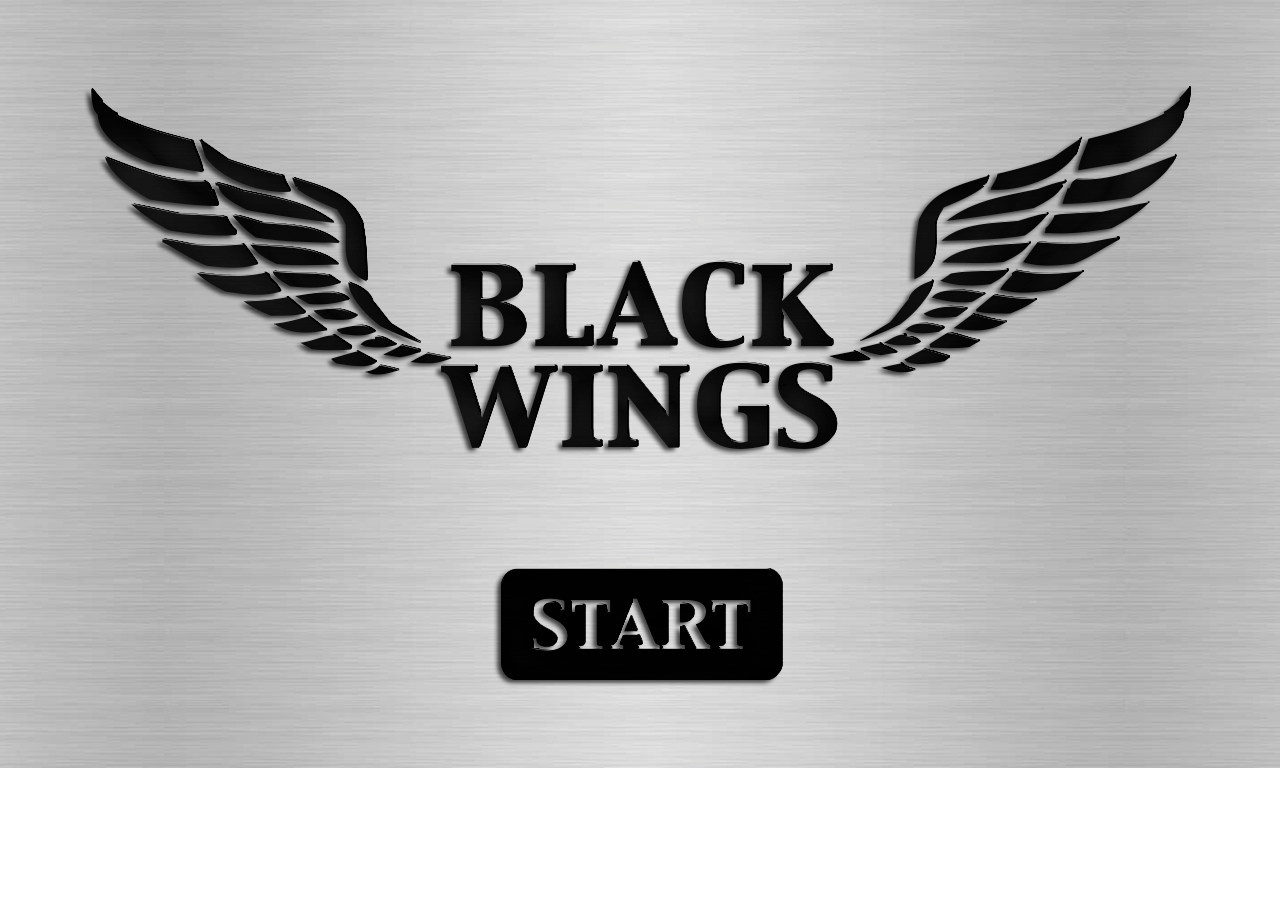
==== index.html @ ff49682d "adding the result of bb10's hackathon" ====
<!DOCTYPE HTML>
<html>
<head>

  <meta charset="UTF-8">
  <title>Black Wings</title>
  <meta name="viewport" content="user-scalable=no,initial-scale=1.0">

  <!-- Libs -->
  <script src="js/lib/jquery.js"></script>
  <script src="js/lib/easeljs.js"></script>

  <!-- Game -->
  <script src="js/game.js"></script>
  <script src="js/plane.js"></script>
  <script src="js/shoot.js"></script>

  <!-- Style -->
  <link rel="stylesheet" href="css/normalize.css">
  <link rel="stylesheet" href="css/app.css">

  <script>

  $(function() {

    var $screenStart = $("#screen-start"),
        $screenPause = $("#screen-pause"),
        $screenGameover = $("#screen-pontuacao");

    document.ontouchstart = touchMouse;
    document.ontouchmove = touchMove;
    document.ontouchend = touchEnd;

    function touchMouse (e) {

      // $('.console').html('touchMouse');

      if (e.target.id == "areaControl") {

        onMove=true;

        if (e.targetTouches) {
          mouseObj.x=e.targetTouches[0].pageX;
          mouseObj.y=e.targetTouches[0].pageY;
        } else {
          mouseObj.x=e.pageX;
          mouseObj.y=e.pageY;
        }

        ckX=mouseObj.x;
        ckY=mouseObj.y;
      }

      if (e.target.id == "screen-start") {
        $screenStart.animate({
            top: '-768px'
        });
        isPaused = false;
      }

      if (e.target.id == "bt-pause") {
         if (!isPaused) {
            isPaused = true;
            $screenPause.fadeIn();
        }
      }

      if (e.target.id == "screen-pause") {
        isPaused = false;
        $screenPause.fadeOut();
      }

      if (e.target.id == "screen-pontuacao") {
        $screenGameover.fadeOut();
        isPaused=false;
      }



      e.preventDefault();

    };

    function touchMove(e) {

      // $('.console').html('touchMove');

      if (e.targetTouches) {
        mouseObj.x=e.targetTouches[0].pageX;
        mouseObj.y=e.targetTouches[0].pageY;
      } else {
        mouseObj.x=e.pageX;
        mouseObj.y=e.pageY;
      }

      if(onMove){
        var px=mouseObj.x-ckX;//(1290-mouseObj.x-50)-defX;
        var py=mouseObj.y-ckY;//(768-mouseObj.y-50)-defY;
        // var angMove=Math.atan2((py),(px));
        // var hip=Math.sqrt( (px)*(px) + (py)*(py) );
        // if(hip>30)hip=30;
        // px+=Math.cos(angMove)*hip;
        // py+=Math.sin(angMove)*hip;

        if (px > 60) px=60;
        if (px < -60) px=-60;
        if (py > 60) py=60;
        if (py < -60) py=-60;

        $("#areaControl").css('bottom',(-py+defY)+"px");
        $("#areaControl").css('right',(-px+defX)+"px");
        infX=(px)*0.03;
        infY=(py)*0.03;

        // $('.console').html(ckX + ' - touchMove - ' + ckY);

      }



    }

    function touchEnd() {

      // $('.console').html('touchEnd');

      onMove=false;
      infX=0;
      infY=0;
      $("#areaControl").css('bottom',defY+"px");
      $("#areaControl").css( 'right',defX+"px");
    }

  });

  </script>

</head>
<body class="stage">
      <div class="console"></div>

    <div id="screen-start" class="screen screen-start"></div>
    <div id="screen-pause" class="screen screen-pause"></div>
    <div id="screen-pontuacao" class="screen screen-pontuacao">
      <p id="pontuacao"></p>
    </div>

    <!-- <div id="screen-game" class="screen screen-game">
      game
      <canvas id="game" width="1280" height="768"></canvas>
    </div> -->

    <div id="screen-game" style="width:1280px;height:768px;position:absolute;">
      <div class="life-bar">
        <div class="percent"></div>
      </div>
      <div id="areaControl" style="background:url(img/areaMove.png);width:200px;height:200px;position:absolute;bottom:100px;right:120px"></div>
      <canvas id="game" width="1280" height="768"></canvas>
      <a href="#" id="bt-pause"></a>
    </div>

</body>
</html>
---- css/app.css ----
.stage {
	width: 1280px;
	height: 768px;
	position: relative;
	overflow: hidden;
}
.screen {
	background-color: #dedede;
	display: none;
	height: 768px;
	left: 0;
	position: absolute;
	top: 0;
	width: 1280px;
}
.screen-start {
	display: block;
	z-index: 2;
	background: url(../img/start.png) no-repeat;
}
.screen-pause {
	z-index: 2;
	background: url(../img/pause.png) no-repeat;
}
.screen-pontuacao {
	z-index: 2;
	background: url(../img/pontuacao.png) no-repeat;
	display: none;
}
.screen-upgrade {
	left: 1280px;
	z-index: 2;
}
.screen-win {
	left: -1280px;
	z-index: 2;
}
.screen-gameover {
	left: 1280px;
	z-index: 2;
}
.screen-game {
	z-index: 1;
}

/*console*/
.console {
	position: absolute;
	top: 0;
	right: 0;
	width: 150px;
	height: 100px;
	background-color: #dedede;
	display: none;
}

#bt-start {
	position: absolute;
	top: 50%;
	left: 50%;
	font-size: 32px;
}

#bt-pause {
	position: absolute;
	bottom: 120px;
	left: 120px;
	width: 130px;
	height: 130px;
	background: url(../img/bt-pause.png);
	display: block;
	opacity: .7;
}

.life-bar{
  /*border: 1px solid #333;*/
  width: 300px;
  height: 50px;
  top: 20px;
  right: 20px;
  position: absolute;
}
.life-bar .percent{
  width: 100%;
  height: 100%;
  opacity: 0.8;
  box-shadow: inset 0 -5px 2px rgba(0, 0, 0, 0, 0.5);
  border-radius: 5px;
  background: #006e2e; /* Old browsers */
  background: -webkit-linear-gradient(left,  #006e2e 0%,#006e2e 100%); /* Chrome10+,Safari5.1+ */
  background: linear-gradient(to right,  #006e2e 0%,#006e2e 100%); /* W3C */
}
.life-bar .percent.danger {
  background: #a90329;
  background: -webkit-linear-gradient(left,  #a90329 0%,#8f0222 44%,#6d0019 100%);
  background: linear-gradient(to right,  #a90329 0%,#8f0222 44%,#6d0019 100%);
}
#pontuacao {
	top: 200px;
	left: 570px;
	font-size: 150px;
	position: absolute;
}
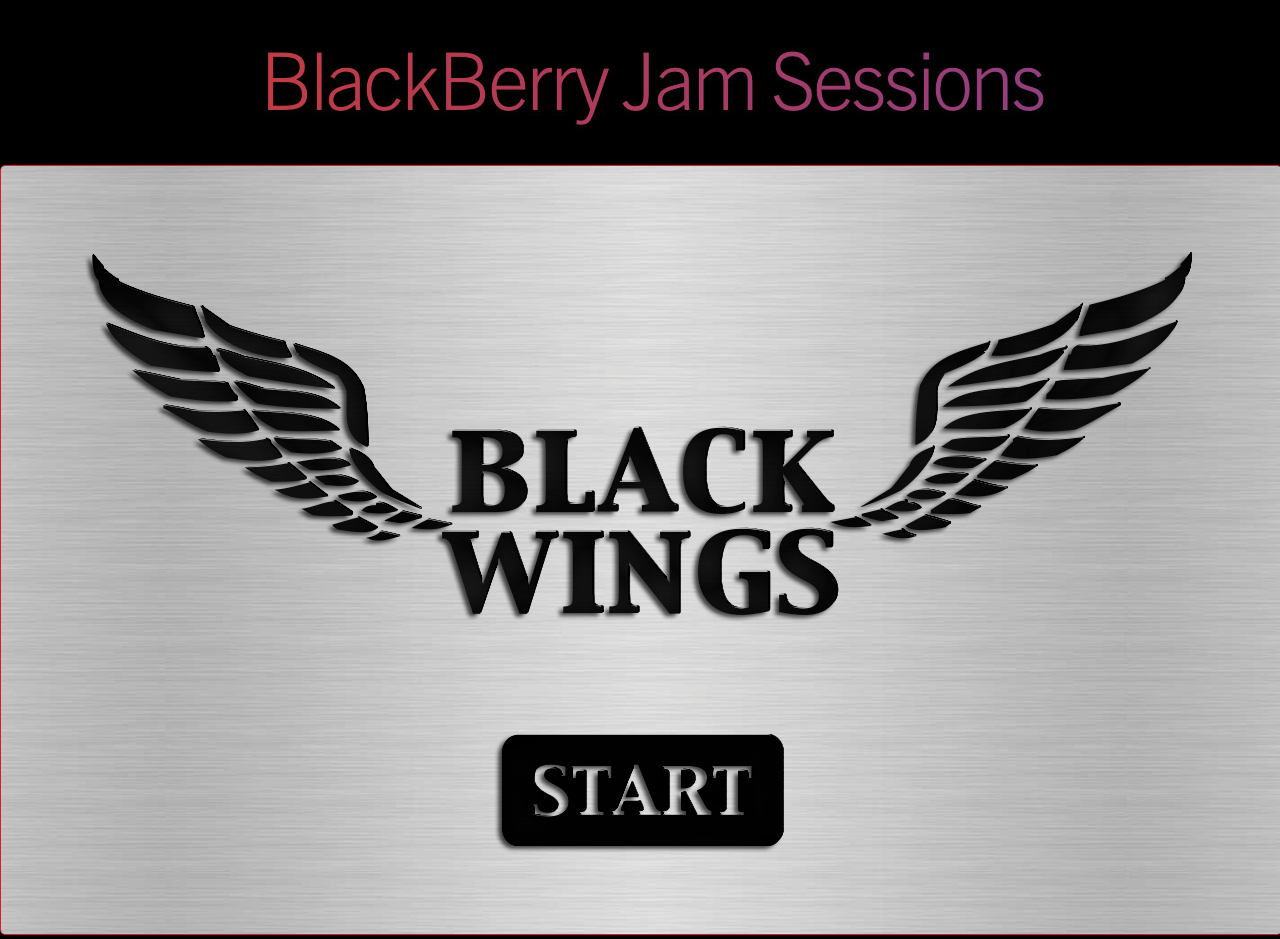
==== commit 0bc3ce11: "renaming files" ====
--- a/index.html
+++ b/index.html
@@ -1,163 +1,56 @@
 <!DOCTYPE HTML>
-<html>
+<html lang="en-US">
 <head>
-
   <meta charset="UTF-8">
   <title>Black Wings</title>
-  <meta name="viewport" content="user-scalable=no,initial-scale=1.0">
+  <style>
 
-  <!-- Libs -->
-  <script src="js/lib/jquery.js"></script>
-  <script src="js/lib/easeljs.js"></script>
-
-  <!-- Game -->
-  <script src="js/game.js"></script>
-  <script src="js/plane.js"></script>
-  <script src="js/shoot.js"></script>
-
-  <!-- Style -->
-  <link rel="stylesheet" href="css/normalize.css">
-  <link rel="stylesheet" href="css/app.css">
-
-  <script>
-
-  $(function() {
-
-    var $screenStart = $("#screen-start"),
-        $screenPause = $("#screen-pause"),
-        $screenGameover = $("#screen-pontuacao");
-
-    document.ontouchstart = touchMouse;
-    document.ontouchmove = touchMove;
-    document.ontouchend = touchEnd;
-
-    function touchMouse (e) {
-
-      // $('.console').html('touchMouse');
-
-      if (e.target.id == "areaControl") {
-
-        onMove=true;
-
-        if (e.targetTouches) {
-          mouseObj.x=e.targetTouches[0].pageX;
-          mouseObj.y=e.targetTouches[0].pageY;
-        } else {
-          mouseObj.x=e.pageX;
-          mouseObj.y=e.pageY;
-        }
-
-        ckX=mouseObj.x;
-        ckY=mouseObj.y;
-      }
-
-      if (e.target.id == "screen-start") {
-        $screenStart.animate({
-            top: '-768px'
-        });
-        isPaused = false;
-      }
-
-      if (e.target.id == "bt-pause") {
-         if (!isPaused) {
-            isPaused = true;
-            $screenPause.fadeIn();
-        }
-      }
-
-      if (e.target.id == "screen-pause") {
-        isPaused = false;
-        $screenPause.fadeOut();
-      }
-
-      if (e.target.id == "screen-pontuacao") {
-        $screenGameover.fadeOut();
-        isPaused=false;
-      }
-
-
-
-      e.preventDefault();
-
-    };
-
-    function touchMove(e) {
-
-      // $('.console').html('touchMove');
-
-      if (e.targetTouches) {
-        mouseObj.x=e.targetTouches[0].pageX;
-        mouseObj.y=e.targetTouches[0].pageY;
-      } else {
-        mouseObj.x=e.pageX;
-        mouseObj.y=e.pageY;
-      }
-
-      if(onMove){
-        var px=mouseObj.x-ckX;//(1290-mouseObj.x-50)-defX;
-        var py=mouseObj.y-ckY;//(768-mouseObj.y-50)-defY;
-        // var angMove=Math.atan2((py),(px));
-        // var hip=Math.sqrt( (px)*(px) + (py)*(py) );
-        // if(hip>30)hip=30;
-        // px+=Math.cos(angMove)*hip;
-        // py+=Math.sin(angMove)*hip;
-
-        if (px > 60) px=60;
-        if (px < -60) px=-60;
-        if (py > 60) py=60;
-        if (py < -60) py=-60;
-
-        $("#areaControl").css('bottom',(-py+defY)+"px");
-        $("#areaControl").css('right',(-px+defX)+"px");
-        infX=(px)*0.03;
-        infY=(py)*0.03;
-
-        // $('.console').html(ckX + ' - touchMove - ' + ckY);
-
-      }
-
-
-
+    * {
+      margin: 0;
+      padding: 0;
     }
 
-    function touchEnd() {
-
-      // $('.console').html('touchEnd');
-
-      onMove=false;
-      infX=0;
-      infY=0;
-      $("#areaControl").css('bottom',defY+"px");
-      $("#areaControl").css( 'right',defX+"px");
+    body {
+      background: #000;
     }
 
-  });
+    .title {
+      width: 823px;
+      height: 125px;
+      display: block;
+      margin: 20px auto 20px;
+      padding-left: 20px;
+    }
 
-  </script>
+    .gradient, .gradient a {
+      color: #BA2159;
+      background: linear-gradient(top, #D81B2D, #9B2789);
+      -webkit-background-clip: text;
+      -webkit-text-fill-color: transparent;
+    }
 
+    .site-title {
+      text-align: center;
+      letter-spacing: -3px;
+      font-size: 80px;
+    }
+
+    #wrapper {
+      width: 1280px;
+      margin: 0 auto;
+    }
+
+    iframe {
+      border: 1px solid #D81B2D;
+      border-radius: 5px;
+    }
+
+  </style>
 </head>
-<body class="stage">
-      <div class="console"></div>
-
-    <div id="screen-start" class="screen screen-start"></div>
-    <div id="screen-pause" class="screen screen-pause"></div>
-    <div id="screen-pontuacao" class="screen screen-pontuacao">
-      <p id="pontuacao"></p>
-    </div>
-
-    <!-- <div id="screen-game" class="screen screen-game">
-      game
-      <canvas id="game" width="1280" height="768"></canvas>
-    </div> -->
-
-    <div id="screen-game" style="width:1280px;height:768px;position:absolute;">
-      <div class="life-bar">
-        <div class="percent"></div>
-      </div>
-      <div id="areaControl" style="background:url(img/areaMove.png);width:200px;height:200px;position:absolute;bottom:100px;right:120px"></div>
-      <canvas id="game" width="1280" height="768"></canvas>
-      <a href="#" id="bt-pause"></a>
-    </div>
-
+<body>
+  <div id="wrapper">
+    <img class="title" src="img/bbjamsession.jpg" alt="BlackBerry Jam Session">
+    <iframe src="game.html" width="1280" height="768">
+  </div>
 </body>
 </html>